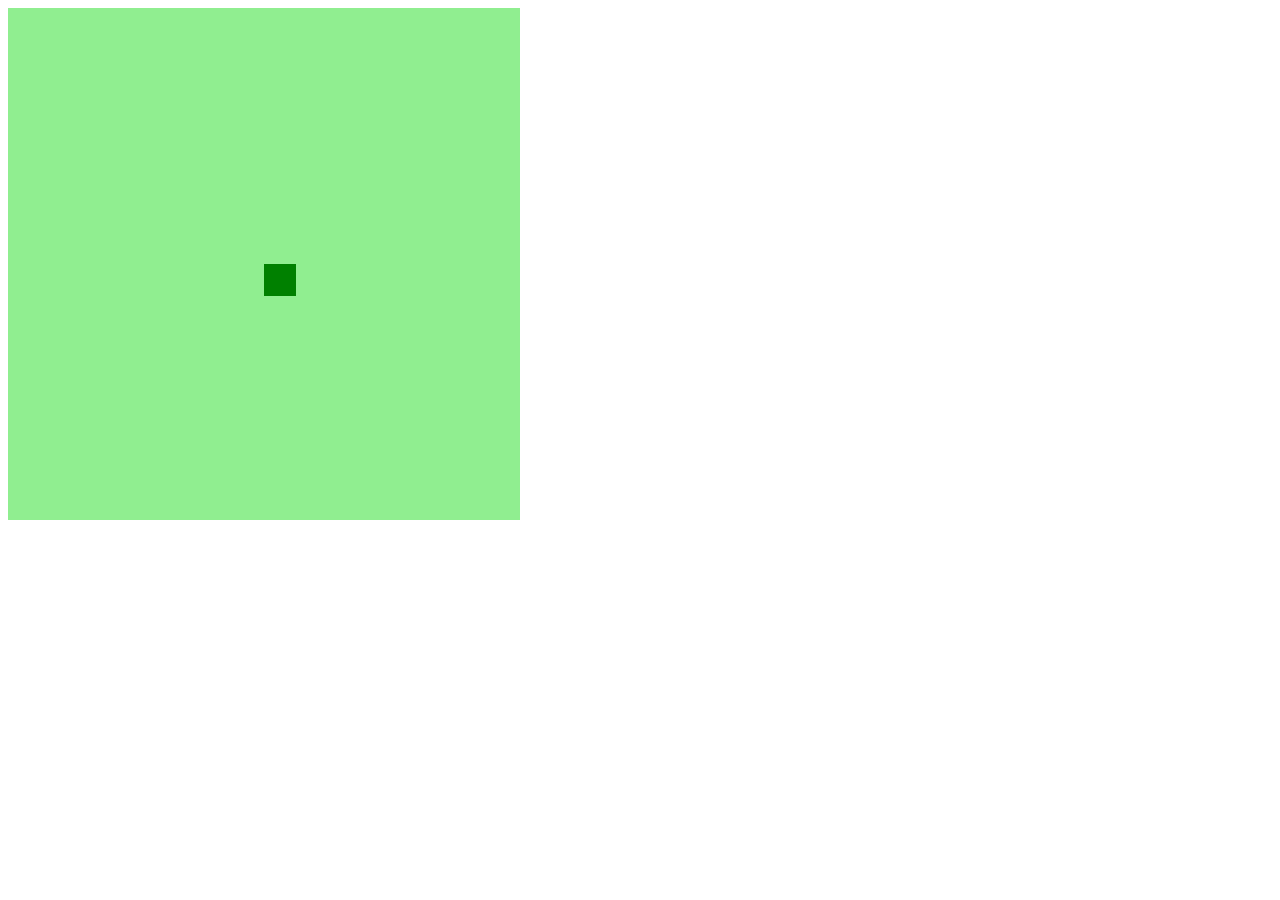
==== Jogo-da-Cobrinha-JS/index.html @ 38438d87 "Criando cobrinha" ====
<!DOCTYPE html>
<html lang="pt-br">
<head>
	<link rel="stylesheet" type="text/css" href="style.css">
	<title>Snacke Game</title>
</head>
<body>

	<canvas id="snake" width="512" height="512"></canvas>

	<script type="text/javascript" src="script.js"></script>
</body>
</html>
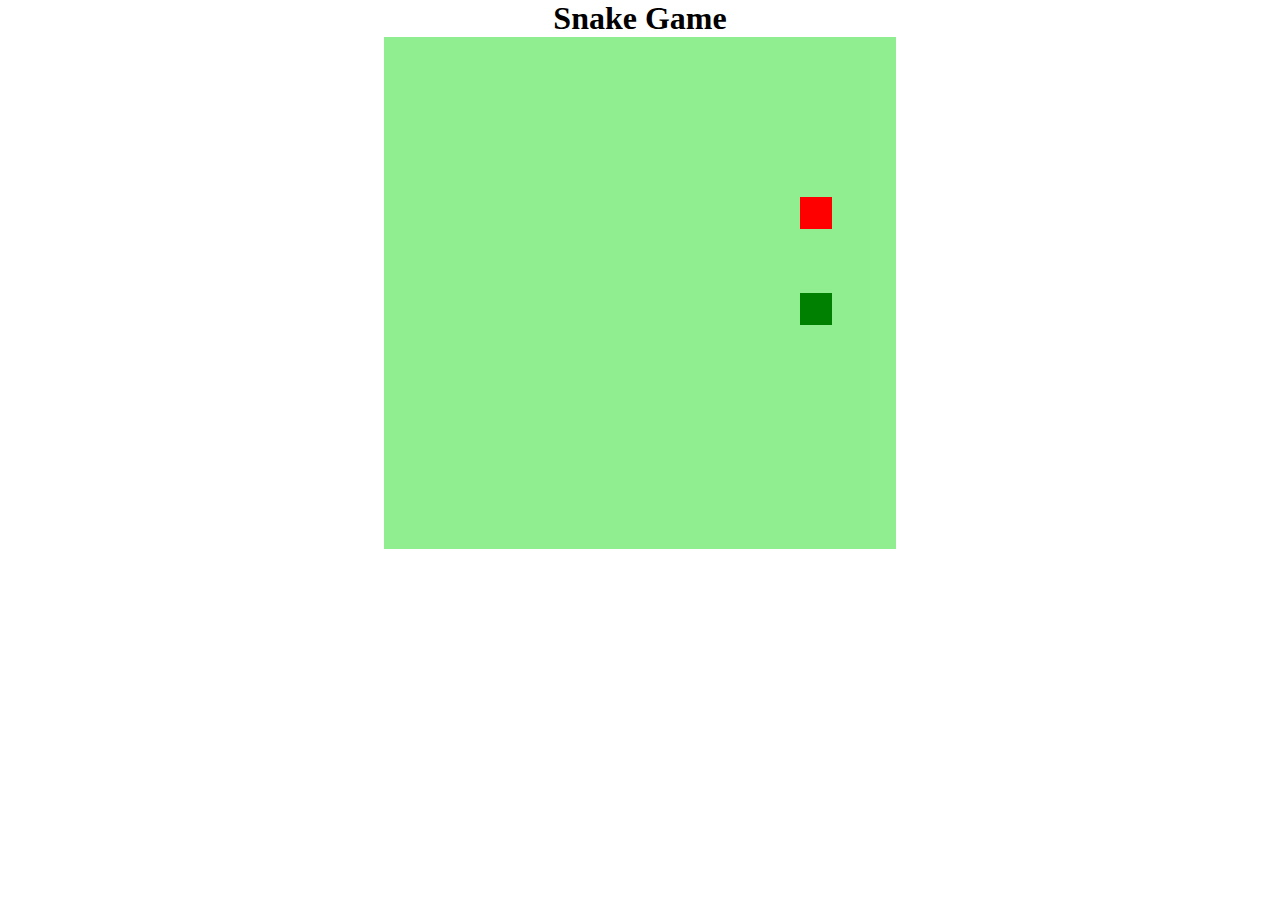
==== commit ca06a570: "Finalizando Jogo" ====
--- a/Jogo-da-Cobrinha-JS/index.html
+++ b/Jogo-da-Cobrinha-JS/index.html
@@ -6,7 +6,13 @@
 </head>
 <body>
 
-	<canvas id="snake" width="512" height="512"></canvas>
+
+	
+		<h1>Snake Game</h1>
+		<section class="center">
+		<canvas class="" id="snake" width="512" height="512"></canvas>
+	</section>
+
 
 	<script type="text/javascript" src="script.js"></script>
 </body>
--- a/Jogo-da-Cobrinha-JS/style.css
+++ b/Jogo-da-Cobrinha-JS/style.css
@@ -0,0 +1,14 @@
+*{
+	margin: 0;
+	padding: 0;
+	box-sizing: border-box;
+}
+
+h1{
+	text-align: center;
+}
+.center{
+	display: flex;
+	align-items: center;
+	justify-content: center;
+}